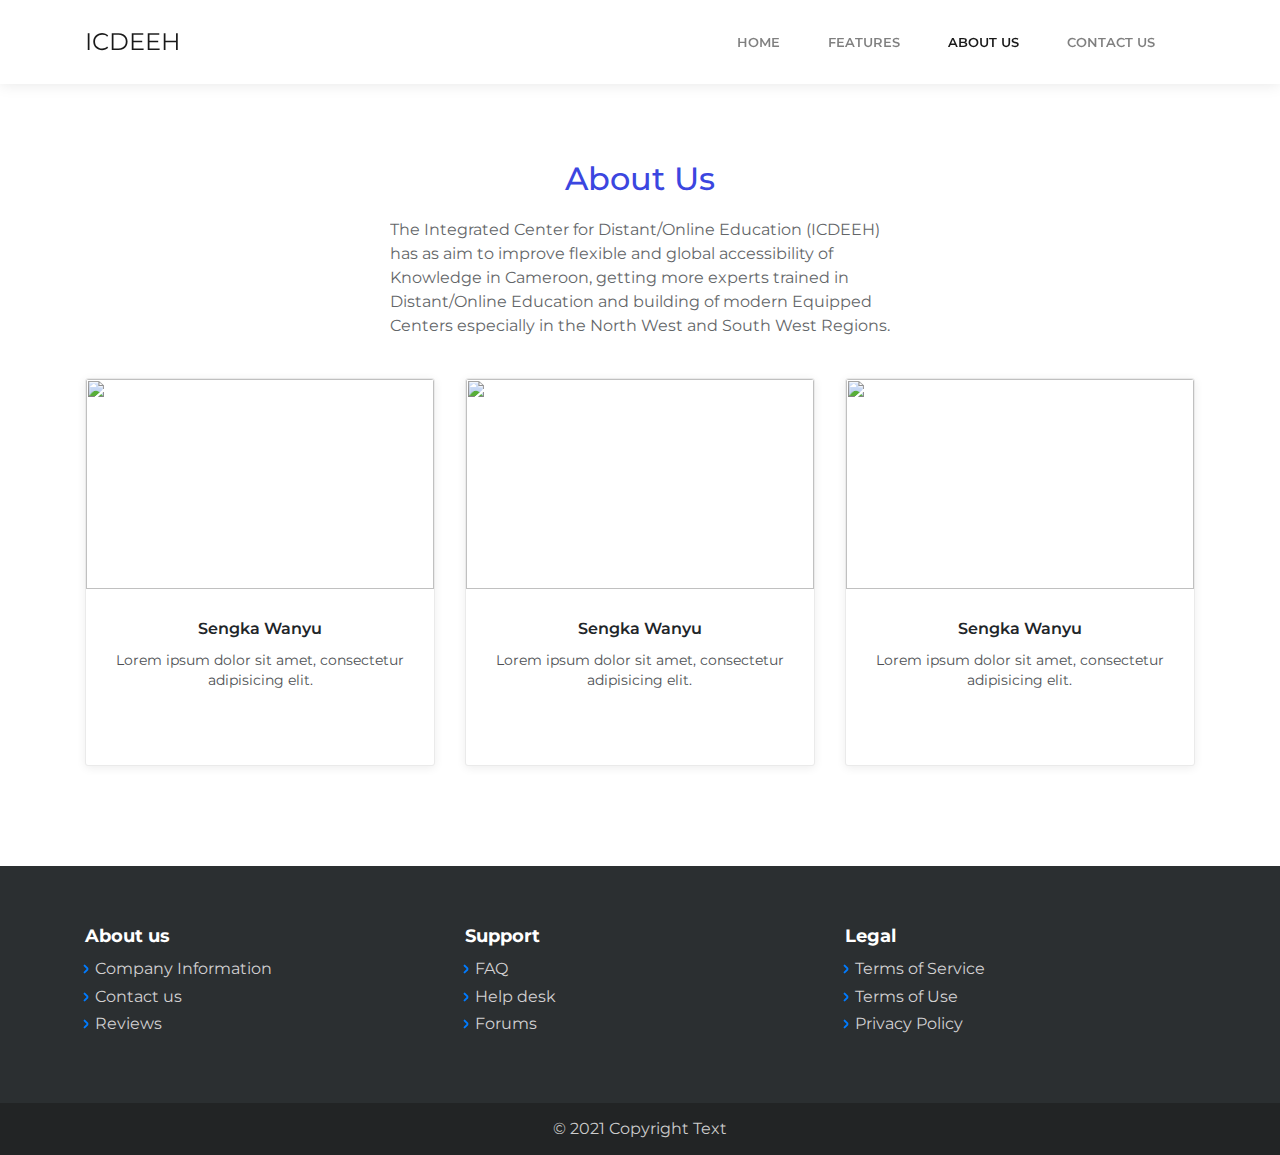
==== about-us.html @ f40c737e "update the footer" ====
<!DOCTYPE html>
<html>

<head>
    <meta charset="utf-8">
    <meta name="viewport" content="width=device-width, initial-scale=1.0, shrink-to-fit=no">
    <title>About Us - Brand</title>
    <link rel="stylesheet" href="assets/bootstrap/css/bootstrap.min.css">
    <link rel="stylesheet" href="https://fonts.googleapis.com/css?family=Montserrat:400,400i,700,700i,600,600i">
    <link rel="stylesheet" href="https://fonts.googleapis.com/css?family=Actor">
    <link rel="stylesheet" href="assets/fonts/font-awesome.min.css">
    <link rel="stylesheet" href="assets/fonts/simple-line-icons.min.css">
    <link rel="stylesheet" href="https://cdnjs.cloudflare.com/ajax/libs/baguettebox.js/1.10.0/baguetteBox.min.css">
    <link rel="stylesheet" href="assets/css/Modern-Contact-Form.css">
    <link rel="stylesheet" href="assets/css/Profile-Card.css">
    <link rel="stylesheet" href="assets/css/smoothproducts.css">
</head>

<body>
    <nav class="navbar navbar-light navbar-expand-lg fixed-top bg-white clean-navbar">
        <div class="container"><a class="navbar-brand logo" href="#">ICDEEH</a><button data-toggle="collapse" class="navbar-toggler" data-target="#navcol-1"><span class="sr-only">Toggle navigation</span><span class="navbar-toggler-icon"></span></button>
            <div class="collapse navbar-collapse"
                id="navcol-1">
                <ul class="nav navbar-nav ml-auto">
                    <li class="nav-item"><a class="nav-link" href="index.html">Home</a></li>
                    <li class="nav-item"><a class="nav-link" href="features.html">Features</a></li>
                    <li class="nav-item"><a class="nav-link active" href="about-us.html">About Us</a></li>
                    <li class="nav-item"><a class="nav-link" href="contact-us.html">Contact Us</a></li>
                </ul>
            </div>
        </div>
    </nav>
    <main class="page">
        <section class="clean-block about-us">
            <div class="container">
                <div class="block-heading">
                    <h2 class="" style ="color:#3b46e0;">About Us</h2>
                    <p>The Integrated Center for Distant/Online Education (ICDEEH) has as aim to improve flexible and global accessibility of Knowledge in Cameroon, getting more experts trained in Distant/Online Education and building of modern Equipped Centers especially in the North West and South West Regions.</p>
                </div>
                <div class="row justify-content-center">
                    <div class="col-sm-6 col-lg-4">
                        <div class="card clean-card text-center"><img class="card-img-top w-100 d-block" src="assets/img/sengka.png" style = "height:210px;">
                            <div class="card-body info">
                                <h4 class="card-title">Sengka Wanyu</h4>
                                <p class="card-text">Lorem ipsum dolor sit amet, consectetur adipisicing elit.</p>
                                <div class="icons"><a href="#"><i class="icon-social-facebook"></i></a><a href="#"><i class="icon-social-instagram"></i></a><a href="#"><i class="icon-social-twitter"></i></a></div>
                            </div>
                        </div>
                    </div>
                    <div class="col-sm-6 col-lg-4">
                        <div class="card clean-card text-center"><img class="card-img-top w-100 d-block" src="assets/img/sengka.png" style = "height:210px;">
                            <div class="card-body info">
                                <h4 class="card-title">Sengka Wanyu</h4>
                                <p class="card-text">Lorem ipsum dolor sit amet, consectetur adipisicing elit.</p>
                                <div class="icons"><a href="#"><i class="icon-social-facebook"></i></a><a href="#"><i class="icon-social-instagram"></i></a><a href="#"><i class="icon-social-twitter"></i></a></div>
                            </div>
                        </div>
                    </div>
                    <div class="col-sm-6 col-lg-4">
                        <div class="card clean-card text-center"><img class="card-img-top w-100 d-block" src="assets/img/kevine.png" style = "height:210px;">
                            <div class="card-body info">
                                <h4 class="card-title">Sengka Wanyu</h4>
                                <p class="card-text">Lorem ipsum dolor sit amet, consectetur adipisicing elit.</p>
                                <div class="icons"><a href="#"><i class="icon-social-facebook"></i></a><a href="#"><i class="icon-social-instagram"></i></a><a href="#"><i class="icon-social-twitter"></i></a></div>
                            </div>
                        </div>
                    </div>
                </div>
            </div>
        </section>
    </main>
    <footer class="page-footer dark">
        <div class="container">
            <div class="row">
                <div class="col-md-4">
                    <h5>About us</h5>
                    <ul>
                        <li><a href="about-us.html">Company Information</a></li>
                        <li><a href="contact-us.html">Contact us</a></li>
                        <li><a href="#">Reviews</a></li>
                    </ul>
                </div>
                <div class="col-md-4">
                    <h5>Support</h5>
                    <ul>
                        <li><a href="#">FAQ</a></li>
                        <li><a href="#">Help desk</a></li>
                        <li><a href="#">Forums</a></li>
                    </ul>
                </div>
                <div class="col-md-4">
                    <h5>Legal</h5>
                    <ul>
                        <li><a href="#">Terms of Service</a></li>
                        <li><a href="#">Terms of Use</a></li>
                        <li><a href="#">Privacy Policy</a></li>
                    </ul>
                </div>
            </div>
        </div>
        <div class="footer-copyright">
            <p>© 2021 Copyright Text</p>
        </div>
    </footer>
    <script src="assets/js/jquery.min.js"></script>
    <script src="assets/bootstrap/js/bootstrap.min.js"></script>
    <script src="https://cdnjs.cloudflare.com/ajax/libs/baguettebox.js/1.10.0/baguetteBox.min.js"></script>
    <script src="assets/js/smoothproducts.min.js"></script>
    <script src="assets/js/theme.js"></script>
</body>

</html>
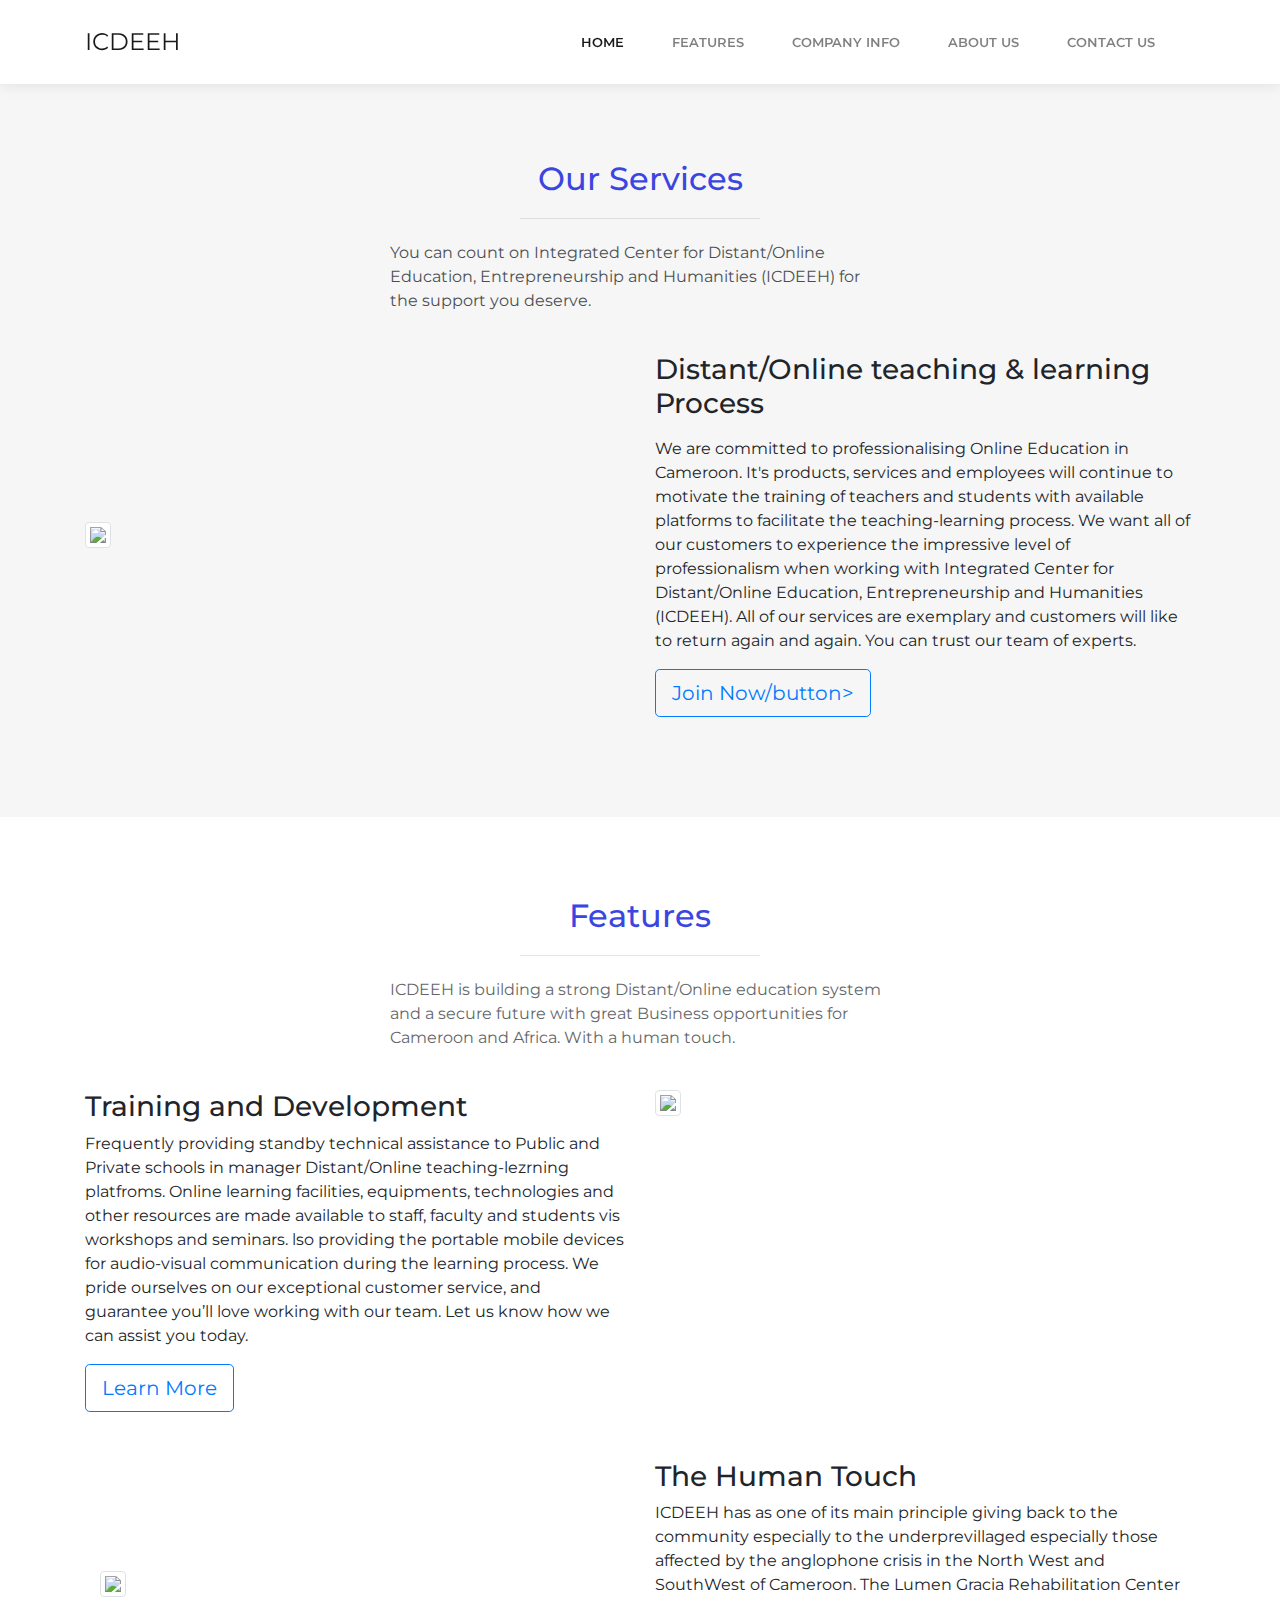
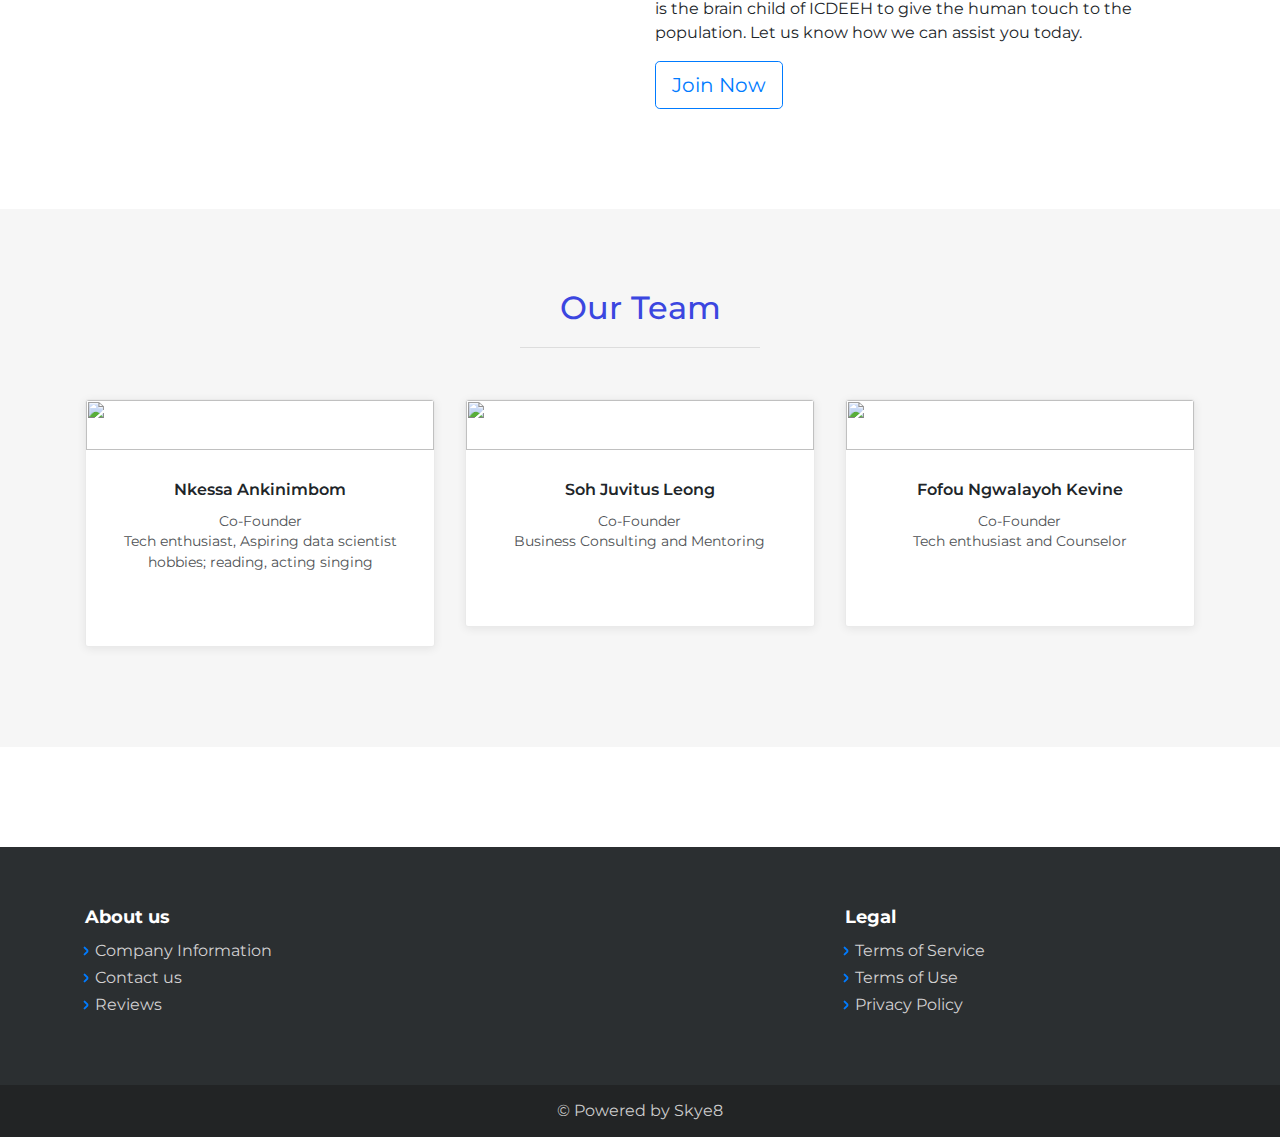
==== commit fbdc9265: "Add files via upload" ====
--- a/about-us.html
+++ b/about-us.html
@@ -22,73 +22,136 @@
             <div class="collapse navbar-collapse"
                 id="navcol-1">
                 <ul class="nav navbar-nav ml-auto">
-                    <li class="nav-item"><a class="nav-link" href="index.html">Home</a></li>
+                    <li class="nav-item"><a class="nav-link active" href="index.html">Home</a></li>
                     <li class="nav-item"><a class="nav-link" href="features.html">Features</a></li>
-                    <li class="nav-item"><a class="nav-link active" href="about-us.html">About Us</a></li>
+                     <li class="nav-item"><a class="nav-link" href="companyinfo.html">Company Info</a></li>
+                    <li class="nav-item"><a class="nav-link" href="about-us.html">About Us</a></li>
                     <li class="nav-item"><a class="nav-link" href="contact-us.html">Contact Us</a></li>
                 </ul>
             </div>
         </div>
     </nav>
+
     <main class="page">
         <section class="clean-block about-us">
+            <section class="clean-block clean-info dark">
+                <div class="container">
+                    <div class="block-heading">
+                        <h2 class="" style ="color:#3b46e0;">  Our Services</h2> <hr style="width: 15rem; height: 0.4rem; font-size :3px; color:green">
+                        <p>You can count on Integrated Center for Distant/Online Education, Entrepreneurship and Humanities (ICDEEH) for the support you deserve. </p>
+                    </div>
+                    <div class="row align-items-center">
+                        <div class="col-md-6"><img class="img-thumbnail" src="assets/img/scenery/beach.jpg"></div>
+                        <div class="col-md-6">
+                            <h3>Distant/Online teaching & learning Process</h3>
+                            <div class="getting-started-info">
+                                <p>We are committed to professionalising Online Education in Cameroon. It's products, services and employees will continue to motivate the training of teachers and students with available platforms to facilitate the teaching-learning process. We want all of our customers to experience the impressive level of professionalism when working with Integrated Center for Distant/Online Education, Entrepreneurship and Humanities (ICDEEH). All of our services are exemplary and customers will like to return again and again. You can trust our team of experts.</p>
+                            </div><button class="btn btn-outline-primary btn-lg" type="button"><a href="contact-us.html">Join Now</a>/button></div>
+                    </div>
+                </div>
+            </section>
+            <section class="clean-block features">
+                <div class="container">
+                    <div class="block-heading">
+                        <h2 class="" style ="color:#3b46e0;">Features</h2><hr style="width: 15rem; height: 0.4rem; font-size :3px; color:green">
+                        <p>ICDEEH is building a strong Distant/Online education system and 
+                        a secure future with great Business opportunities for Cameroon and Africa. With a human touch. </p>
+                    </div>
+                    <div class="row justify-content-center">
+                        <div class="col-md-6">
+                             <h3>Training and Development</h3>
+                            <div class="getting-started-info">
+                                <p>Frequently providing standby technical assistance to Public and 
+                                    Private schools in manager Distant/Online teaching-lezrning platfroms. 
+                                    Online learning facilities, equipments, technologies and other resources 
+                                    are made available to staff, faculty and students vis workshops and seminars. 
+                                    lso providing the portable mobile devices for audio-visual communication 
+                                    during the learning process. We pride ourselves on our exceptional customer 
+                                    service, and guarantee you’ll love working with our team. Let us know how we can assist you today.</p>
+                            </div><button class="btn btn-outline-primary btn-lg" type="button"><a href="about-us.html">Learn More</a> </button>
+                        </div>
+                        <div class="col-md-6">
+                            <img class="img-thumbnail" src="assets/img/kids.jpeg"></div>
+                </div>
+                <div class="container pt-5">
+                <div class="row align-items-center">
+                        <div class="col-md-6"><img class="img-thumbnail" src="assets/img/3.jpeg"></div>
+                        <div class="col-md-6">
+                            <h3>The Human Touch</h3>
+                            <div class="getting-started-info">
+                                <p>ICDEEH has as one of its main principle giving back to the community 
+                                    especially to the underprevillaged especially those affected by the anglophone 
+                                    crisis in the North West and SouthWest of Cameroon. The Lumen Gracia 
+                                    Rehabilitation Center is the brain child of ICDEEH to give the human 
+                                    touch to the population.  Let us know how we can assist you today.</p>
+                            </div><button class="btn btn-outline-primary btn-lg" type="button"><a href="contact-us.html">Join Now</a></button></div>
+                    </div>
+                </div>
+            </section>
+            <section class="clean-block slider dark">
             <div class="container">
                 <div class="block-heading">
-                    <h2 class="" style ="color:#3b46e0;">About Us</h2>
-                    <p>The Integrated Center for Distant/Online Education (ICDEEH) has as aim to improve flexible and global accessibility of Knowledge in Cameroon, getting more experts trained in Distant/Online Education and building of modern Equipped Centers especially in the North West and South West Regions.</p>
-                </div>
+                    <h2 class="" style ="color:#3b46e0;">Our Team</h2><hr style="width: 15rem; height: 0.7rem;">
+                 </div>
                 <div class="row justify-content-center">
                     <div class="col-sm-6 col-lg-4">
-                        <div class="card clean-card text-center"><img class="card-img-top w-100 d-block" src="assets/img/sengka.png" style = "height:210px;">
-                            <div class="card-body info">
-                                <h4 class="card-title">Sengka Wanyu</h4>
-                                <p class="card-text">Lorem ipsum dolor sit amet, consectetur adipisicing elit.</p>
-                                <div class="icons"><a href="#"><i class="icon-social-facebook"></i></a><a href="#"><i class="icon-social-instagram"></i></a><a href="#"><i class="icon-social-twitter"></i></a></div>
+                        <div class="card clean-card text-center">
+                             <img class="card-img-top w-100 d-block" src="assets/img/1.jpeg" style = "height:50px;">
+                            <div class="card-body info"> 
+                                <h4 class="card-title">Nkessa Ankinimbom</h4>
+                                <p class="card-text">Co-Founder <br> Tech enthusiast, Aspiring data scientist
+                                   hobbies; reading, acting singing
+                                   </p>
+                                <div class="icons"><a href="https://web.facebook.com/nkesaankiniimbom.nammyblinky"><i class="icon-social-facebook"></i></a>
+                                
+                                <a href="https://twitter.com/kini_muso"><i class="icon-social-twitter"></i></a></div>
                             </div>
                         </div>
                     </div>
                     <div class="col-sm-6 col-lg-4">
-                        <div class="card clean-card text-center"><img class="card-img-top w-100 d-block" src="assets/img/sengka.png" style = "height:210px;">
+                        <div class="card clean-card text-center">
+                              <img class="card-img-top w-100 d-block" src="assets/img/1.jpeg" style = "height:50px;">
                             <div class="card-body info">
-                                <h4 class="card-title">Sengka Wanyu</h4>
-                                <p class="card-text">Lorem ipsum dolor sit amet, consectetur adipisicing elit.</p>
-                                <div class="icons"><a href="#"><i class="icon-social-facebook"></i></a><a href="#"><i class="icon-social-instagram"></i></a><a href="#"><i class="icon-social-twitter"></i></a></div>
+                                <h4 class="card-title">Soh Juvitus Leong</h4>
+                                <p class="card-text">Co-Founder <br> Business Consulting and Mentoring
+                                   </p>
+                                <div class="icons"><a href="https://www.facebook.com/soh.juvitusleong.1"><i class="icon-social-facebook"></i></a><a href="https://www.instagram.com/invites/contact/?i=1l62acg8d7squ&utm_content=6cb8hrg"><i class="icon-social-instagram"></i></a><a href="https://twitter.com/soh_juvitus?s=09"><i class="icon-social-twitter"></i></a></div>
                             </div>
                         </div>
                     </div>
                     <div class="col-sm-6 col-lg-4">
-                        <div class="card clean-card text-center"><img class="card-img-top w-100 d-block" src="assets/img/kevine.png" style = "height:210px;">
+                        <div class="card clean-card text-center">
+                            <img class="card-img-top w-100 d-block" src="assets/img/1.jpeg" style = "height:50px;">
                             <div class="card-body info">
-                                <h4 class="card-title">Sengka Wanyu</h4>
-                                <p class="card-text">Lorem ipsum dolor sit amet, consectetur adipisicing elit.</p>
-                                <div class="icons"><a href="#"><i class="icon-social-facebook"></i></a><a href="#"><i class="icon-social-instagram"></i></a><a href="#"><i class="icon-social-twitter"></i></a></div>
+                                <h4 class="card-title">Fofou Ngwalayoh Kevine</h4>
+                                <p class="card-text">Co-Founder <br> Tech enthusiast 
+                                   and Counselor
+                                   </p>
+                                <div class="icons"><a href="https://www.facebook.com/fofou.kevine"><i class="icon-social-facebook"></i></a>
+                                <a href="https://www.instagram.com/invites/contact/?i=qhvvmrdb8po&utm_content=2n4ryve"><i class="icon-social-instagram"></i></a>
+                                
                             </div>
                         </div>
                     </div>
                 </div>
-            </div>
+            </div></div>
         </section>
     </main>
-    <footer class="page-footer dark">
+   <footer class="page-footer dark">
         <div class="container">
             <div class="row">
-                <div class="col-md-4">
+                <div class="col-sm-4">
                     <h5>About us</h5>
                     <ul>
-                        <li><a href="about-us.html">Company Information</a></li>
+                        <li><a href="companyinfo.html">Company Information</a></li>
                         <li><a href="contact-us.html">Contact us</a></li>
                         <li><a href="#">Reviews</a></li>
                     </ul>
                 </div>
-                <div class="col-md-4">
-                    <h5>Support</h5>
-                    <ul>
-                        <li><a href="#">FAQ</a></li>
-                        <li><a href="#">Help desk</a></li>
-                        <li><a href="#">Forums</a></li>
-                    </ul>
+                <div class="col-sm-4">
+                   
                 </div>
-                <div class="col-md-4">
+                <div class="col-sm-4">
                     <h5>Legal</h5>
                     <ul>
                         <li><a href="#">Terms of Service</a></li>
@@ -99,7 +162,7 @@
             </div>
         </div>
         <div class="footer-copyright">
-            <p>© 2021 Copyright Text</p>
+            <p>© Powered by Skye8</p>
         </div>
     </footer>
     <script src="assets/js/jquery.min.js"></script>
